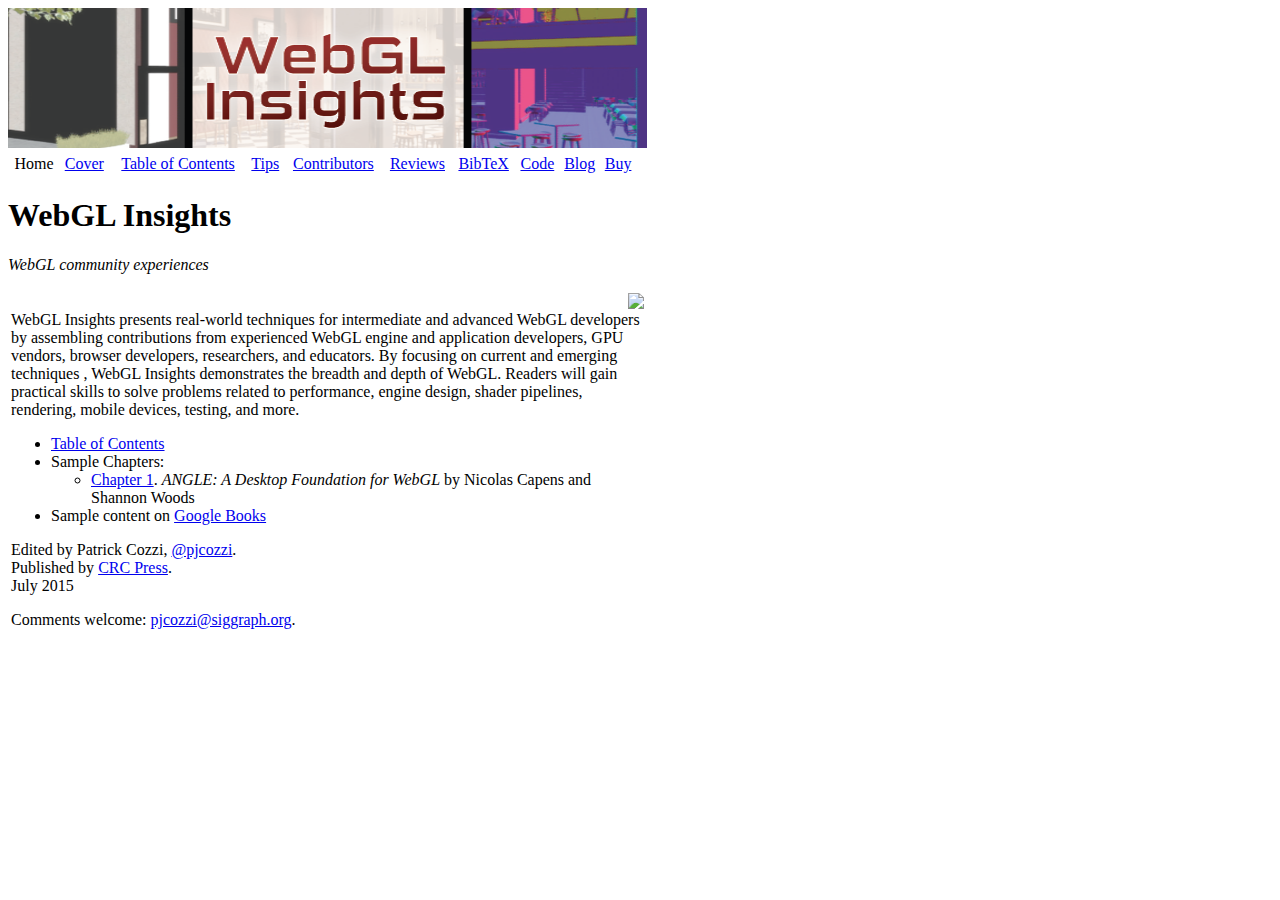
==== index.html @ 27939677 "Updates" ====
<?xml version="1.0" encoding="utf-8" standalone="no"?>
<!DOCTYPE html PUBLIC "-//W3C//DTD XHTML 1.1//EN" "http://www.w3.org/TR/xhtml11/DTD/xhtml11.dtd">

<html xmlns="http://www.w3.org/1999/xhtml">
<head>
<title>WebGL Insights</title>
<meta http-equiv="Content-Type" content="text/html; charset=utf-8" />
<link rel="stylesheet" type="text/css" href="style.css" />

<script>
  (function(i,s,o,g,r,a,m){i['GoogleAnalyticsObject']=r;i[r]=i[r]||function(){
  (i[r].q=i[r].q||[]).push(arguments)},i[r].l=1*new Date();a=s.createElement(o),
  m=s.getElementsByTagName(o)[0];a.async=1;a.src=g;m.parentNode.insertBefore(a,m)
  })(window,document,'script','//www.google-analytics.com/analytics.js','ga');

  ga('create', 'UA-62287147-1', 'auto');
  ga('send', 'pageview');

</script>
</head>

<body>
<div class="page">

<a href="index.html"><img class="title" src="images/strip.png" width="639" height="140" alt="WebGL Insights" /></a>
<table summary="" border="0" width="630">
<tr align="center" class="sitemap">
  <td>Home</td>
  <td><a href="cover.html">Cover</a></td>
  <td><a href="toc.html">Table of Contents</a></td>
  <td><a href="tips.html">Tips</a></td>
  <td><a href="contributors.html">Contributors</a></td>
  <td><a href="reviews.html">Reviews</a></td>
  <td><a href="bibtex.html">BibTeX</a></td>
  <td><a href="https://github.com/WebGLInsights/WebGLInsights-1">Code</a></td>
  <td><a href="http://webglinsights.blogspot.com/">Blog</a></td>
  <td><a href="http://www.amazon.com/gp/product/1498716075/ref=as_li_tl?ie=UTF8&camp=1789&creative=9325&creativeASIN=1498716075&linkCode=as2&tag=virtua06a-20&linkId=YQKMB2RHXIYRZKJ5">Buy</a><img src="http://ir-na.amazon-adsystem.com/e/ir?t=virtua06a-20&l=as2&o=1&a=1498716075" width="1" height="1" border="0" alt="" style="border:none !important; margin:0px !important;" /></td>
</tr>
</table>

<h1>WebGL Insights</h1>
<p>
<em>WebGL community experiences</em>
</p>

<table summary="" border="0" width="639">
<tr><td valign="top">

<a href="http://www.amazon.com/gp/product/1498716075/ref=as_li_tl?ie=UTF8&camp=1789&creative=9325&creativeASIN=1498716075&linkCode=as2&tag=virtua06a-20&linkId=YTIT4U6AXW7QVCXW"><img align="right" style="margin-left:12px" border="0" src="http://ws-na.amazon-adsystem.com/widgets/q?_encoding=UTF8&ASIN=1498716075&Format=_SL160_&ID=AsinImage&MarketPlace=US&ServiceVersion=20070822&WS=1&tag=virtua06a-20" ></a><img src="http://ir-na.amazon-adsystem.com/e/ir?t=virtua06a-20&l=as2&o=1&a=1498716075" width="1" height="1" border="0" alt="" style="border:none !important; margin:0px !important;" />
<br/ >
<span class="bookTitle">WebGL Insights</span> presents real-world techniques for intermediate and advanced WebGL developers by assembling contributions from experienced WebGL engine and application developers, GPU vendors, browser developers, researchers, and educators. By focusing  on current and emerging techniques , WebGL Insights demonstrates the breadth and depth of WebGL.  Readers will gain practical skills to solve problems related to performance, engine design, shader pipelines, rendering, mobile devices, testing, and more. 
</p>

<ul class="leftText">
  <li><a href="toc.html">Table of Contents</a></li>
  <li>Sample Chapters:</li>
  <ul>
    <li><a href="https://books.google.com/books?id=6crECQAAQBAJ&lpg=PP1&pg=PA3#v=onepage&q&f=false">Chapter 1</a>. <em>ANGLE: A Desktop Foundation for WebGL</em> by Nicolas Capens and Shannon Woods</li>
  </ul>
  <li>Sample content on <a href="https://books.google.com/books?id=6crECQAAQBAJ&printsec=frontcover#v=onepage&q&f=false">Google Books</a></li>
<!--  <li>TODO: Sample content on Amazon</li> -->
</ul>

<p>
Edited by Patrick Cozzi, <a href="https://twitter.com/pjcozzi" target="_blank">@pjcozzi</a>.<br />
Published by <a href="http://www.crcpress.com/">CRC Press</a>.<br />
July 2015
</p>

<p>Comments welcome: <a href="mailto:pjcozzi@siggraph.org">pjcozzi@siggraph.org</a>.</p>

</td></tr>  
</table>

</div>
</body>
</html>
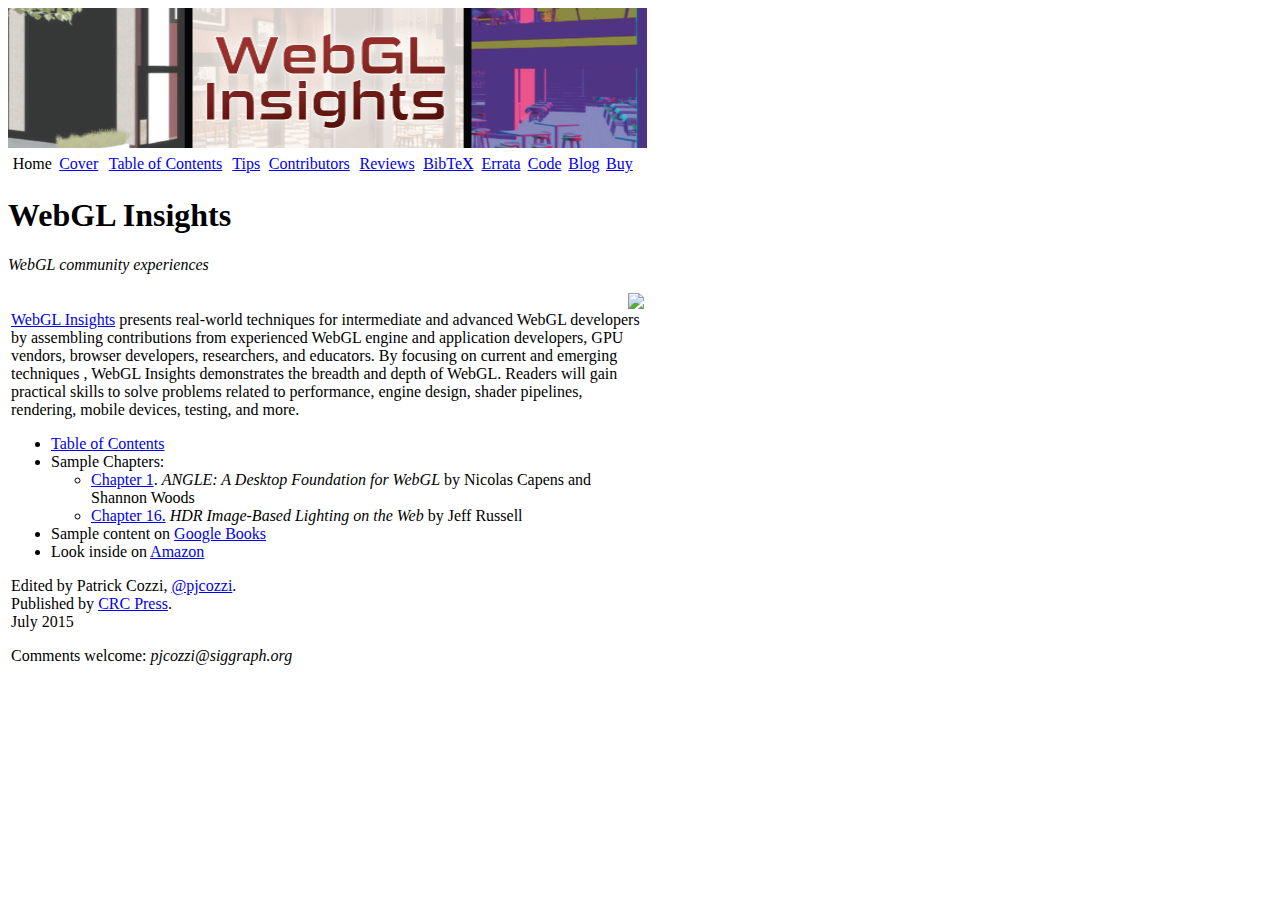
==== commit b4dca333: "Added favicon" ====
--- a/index.html
+++ b/index.html
@@ -6,6 +6,7 @@
 <title>WebGL Insights</title>
 <meta http-equiv="Content-Type" content="text/html; charset=utf-8" />
 <link rel="stylesheet" type="text/css" href="style.css" />
+<link rel="shortcut icon" href="/images/favicon.ico">
 
 <script>
   (function(i,s,o,g,r,a,m){i['GoogleAnalyticsObject']=r;i[r]=i[r]||function(){
@@ -32,9 +33,10 @@
   <td><a href="contributors.html">Contributors</a></td>
   <td><a href="reviews.html">Reviews</a></td>
   <td><a href="bibtex.html">BibTeX</a></td>
-  <td><a href="https://github.com/WebGLInsights/WebGLInsights-1">Code</a></td>
-  <td><a href="http://webglinsights.blogspot.com/">Blog</a></td>
-  <td><a href="http://www.amazon.com/gp/product/1498716075/ref=as_li_tl?ie=UTF8&camp=1789&creative=9325&creativeASIN=1498716075&linkCode=as2&tag=virtua06a-20&linkId=YQKMB2RHXIYRZKJ5">Buy</a><img src="http://ir-na.amazon-adsystem.com/e/ir?t=virtua06a-20&l=as2&o=1&a=1498716075" width="1" height="1" border="0" alt="" style="border:none !important; margin:0px !important;" /></td>
+  <td><a href="errata.html">Errata</a></td>
+  <td><a href="https://github.com/WebGLInsights/WebGLInsights-1" target="_blank">Code</a></td>
+  <td><a href="http://webglinsights.blogspot.com/" target="_blank">Blog</a></td>
+  <td><a href="http://www.amazon.com/gp/product/1498716075/ref=as_li_tl?ie=UTF8&camp=1789&creative=9325&creativeASIN=1498716075&linkCode=as2&tag=virtua06a-20&linkId=YQKMB2RHXIYRZKJ5" target="_blank">Buy</a><img src="http://ir-na.amazon-adsystem.com/e/ir?t=virtua06a-20&l=as2&o=1&a=1498716075" width="1" height="1" border="0" alt="" style="border:none !important; margin:0px !important;" /></td>
 </tr>
 </table>
 
@@ -46,28 +48,29 @@
 <table summary="" border="0" width="639">
 <tr><td valign="top">
 
-<a href="http://www.amazon.com/gp/product/1498716075/ref=as_li_tl?ie=UTF8&camp=1789&creative=9325&creativeASIN=1498716075&linkCode=as2&tag=virtua06a-20&linkId=YTIT4U6AXW7QVCXW"><img align="right" style="margin-left:12px" border="0" src="http://ws-na.amazon-adsystem.com/widgets/q?_encoding=UTF8&ASIN=1498716075&Format=_SL160_&ID=AsinImage&MarketPlace=US&ServiceVersion=20070822&WS=1&tag=virtua06a-20" ></a><img src="http://ir-na.amazon-adsystem.com/e/ir?t=virtua06a-20&l=as2&o=1&a=1498716075" width="1" height="1" border="0" alt="" style="border:none !important; margin:0px !important;" />
+<a href="http://www.amazon.com/gp/product/1498716075/ref=as_li_tl?ie=UTF8&camp=1789&creative=9325&creativeASIN=1498716075&linkCode=as2&tag=virtua06a-20&linkId=YTIT4U6AXW7QVCXW" target="_blank"><img align="right" style="margin-left:12px" border="0" src="http://ws-na.amazon-adsystem.com/widgets/q?_encoding=UTF8&ASIN=1498716075&Format=_SL160_&ID=AsinImage&MarketPlace=US&ServiceVersion=20070822&WS=1&tag=virtua06a-20" ></a><img src="http://ir-na.amazon-adsystem.com/e/ir?t=virtua06a-20&l=as2&o=1&a=1498716075" width="1" height="1" border="0" alt="" style="border:none !important; margin:0px !important;" />
 <br/ >
-<span class="bookTitle">WebGL Insights</span> presents real-world techniques for intermediate and advanced WebGL developers by assembling contributions from experienced WebGL engine and application developers, GPU vendors, browser developers, researchers, and educators. By focusing  on current and emerging techniques , WebGL Insights demonstrates the breadth and depth of WebGL.  Readers will gain practical skills to solve problems related to performance, engine design, shader pipelines, rendering, mobile devices, testing, and more. 
+<a href="http://www.amazon.com/gp/product/1498716075/ref=as_li_tl?ie=UTF8&camp=1789&creative=9325&creativeASIN=1498716075&linkCode=as2&tag=virtua06a-20&linkId=YTIT4U6AXW7QVCXW" target="_blank">WebGL Insights</a> presents real-world techniques for intermediate and advanced WebGL developers by assembling contributions from experienced WebGL engine and application developers, GPU vendors, browser developers, researchers, and educators. By focusing  on current and emerging techniques , WebGL Insights demonstrates the breadth and depth of WebGL.  Readers will gain practical skills to solve problems related to performance, engine design, shader pipelines, rendering, mobile devices, testing, and more. 
 </p>
 
 <ul class="leftText">
   <li><a href="toc.html">Table of Contents</a></li>
   <li>Sample Chapters:</li>
   <ul>
-    <li><a href="https://books.google.com/books?id=6crECQAAQBAJ&lpg=PP1&pg=PA3#v=onepage&q&f=false">Chapter 1</a>. <em>ANGLE: A Desktop Foundation for WebGL</em> by Nicolas Capens and Shannon Woods</li>
+    <li><a href="https://books.google.com/books?id=6crECQAAQBAJ&lpg=PP1&pg=PA3#v=onepage&q&f=false" target="_blank">Chapter 1</a>. <em>ANGLE: A Desktop Foundation for WebGL</em> by Nicolas Capens and Shannon Woods</li>
+    <li><a href="downloads/WebGL-Insights-Chapter-16.pdf" target="_blank">Chapter 16.</a> <em>HDR Image-Based Lighting on the Web </em> by Jeff Russell</li>
   </ul>
-  <li>Sample content on <a href="https://books.google.com/books?id=6crECQAAQBAJ&printsec=frontcover#v=onepage&q&f=false">Google Books</a></li>
-<!--  <li>TODO: Sample content on Amazon</li> -->
+  <li>Sample content on <a href="https://books.google.com/books?id=6crECQAAQBAJ&printsec=frontcover#v=onepage&q&f=false" target="_blank">Google Books</a></li>
+  <li>Look inside on <a href="http://www.amazon.com/gp/product/1498716075/ref=as_li_tl?ie=UTF8&camp=1789&creative=9325&creativeASIN=1498716075&linkCode=as2&tag=virtua06a-20&linkId=YTIT4U6AXW7QVCXW" target="_blank">Amazon</a></li>
 </ul>
 
 <p>
 Edited by Patrick Cozzi, <a href="https://twitter.com/pjcozzi" target="_blank">@pjcozzi</a>.<br />
-Published by <a href="http://www.crcpress.com/">CRC Press</a>.<br />
+Published by <a href="http://www.crcpress.com/" target="_blank">CRC Press</a>.<br />
 July 2015
 </p>
 
-<p>Comments welcome: <a href="mailto:pjcozzi@siggraph.org">pjcozzi@siggraph.org</a>.</p>
+<p>Comments welcome: <em>pjcozzi@siggraph.org</em></p>
 
 </td></tr>  
 </table>
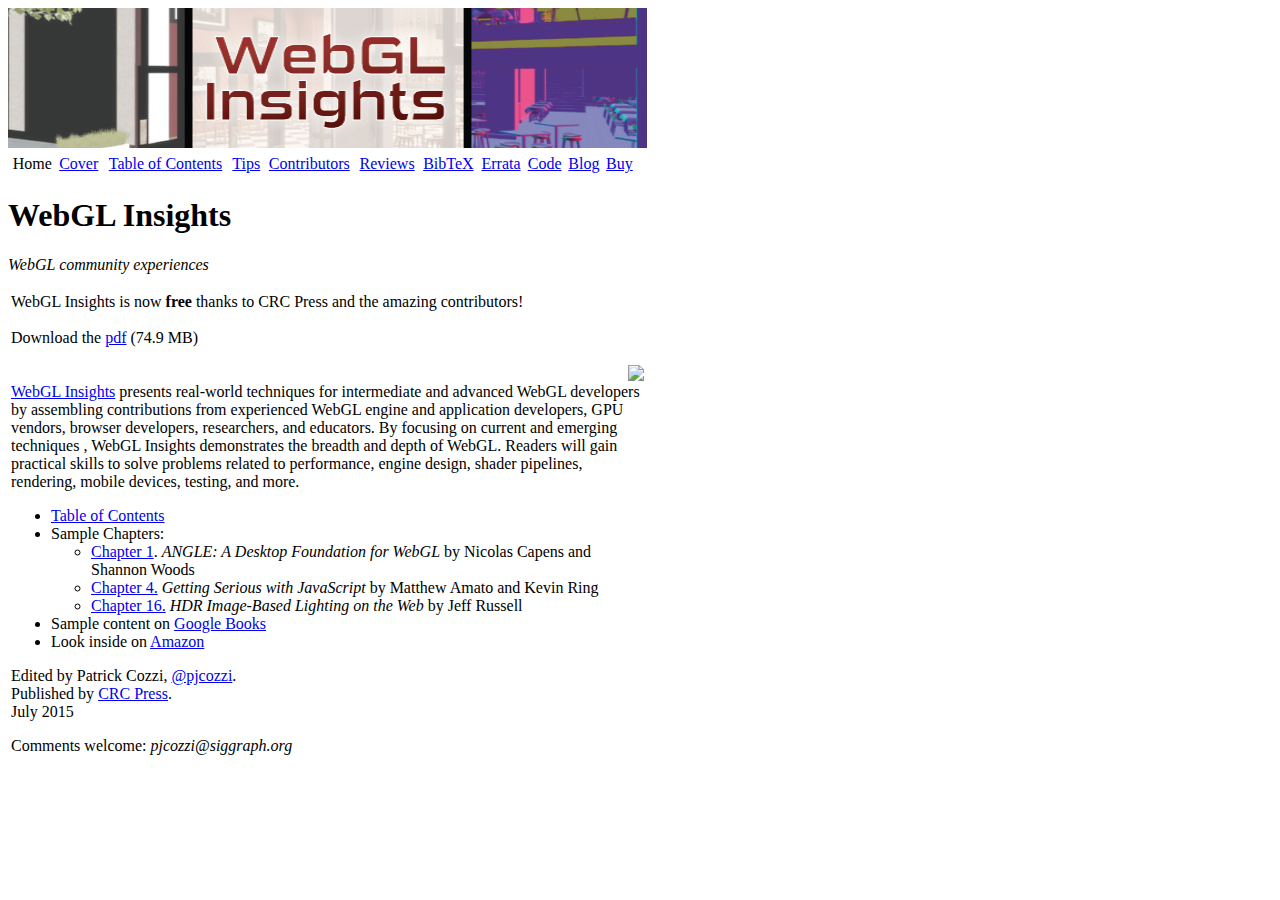
==== commit edfc8e7a: "Tweak" ====
--- a/index.html
+++ b/index.html
@@ -48,6 +48,13 @@
 <table summary="" border="0" width="639">
 <tr><td valign="top">
 
+WebGL Insights is now <span style='font-weight:bold;'>free</span> thanks to CRC Press and the amazing contributors!
+<br/ >
+<br/ >
+Download the <a href="https://github.com/WebGLInsights/WebGLInsights.github.io/releases/download/v1.0/WebGL.Insights.-.Patrick.Cozzi.pdf">pdf</a> (74.9 MB)
+<br/ >
+<br/ >
+
 <a href="http://www.amazon.com/gp/product/1498716075/ref=as_li_tl?ie=UTF8&camp=1789&creative=9325&creativeASIN=1498716075&linkCode=as2&tag=virtua06a-20&linkId=YTIT4U6AXW7QVCXW" target="_blank"><img align="right" style="margin-left:12px" border="0" src="http://ws-na.amazon-adsystem.com/widgets/q?_encoding=UTF8&ASIN=1498716075&Format=_SL160_&ID=AsinImage&MarketPlace=US&ServiceVersion=20070822&WS=1&tag=virtua06a-20" ></a><img src="http://ir-na.amazon-adsystem.com/e/ir?t=virtua06a-20&l=as2&o=1&a=1498716075" width="1" height="1" border="0" alt="" style="border:none !important; margin:0px !important;" />
 <br/ >
 <a href="http://www.amazon.com/gp/product/1498716075/ref=as_li_tl?ie=UTF8&camp=1789&creative=9325&creativeASIN=1498716075&linkCode=as2&tag=virtua06a-20&linkId=YTIT4U6AXW7QVCXW" target="_blank">WebGL Insights</a> presents real-world techniques for intermediate and advanced WebGL developers by assembling contributions from experienced WebGL engine and application developers, GPU vendors, browser developers, researchers, and educators. By focusing  on current and emerging techniques , WebGL Insights demonstrates the breadth and depth of WebGL.  Readers will gain practical skills to solve problems related to performance, engine design, shader pipelines, rendering, mobile devices, testing, and more. 
@@ -58,7 +65,8 @@
   <li>Sample Chapters:</li>
   <ul>
     <li><a href="https://books.google.com/books?id=6crECQAAQBAJ&lpg=PP1&pg=PA3#v=onepage&q&f=false" target="_blank">Chapter 1</a>. <em>ANGLE: A Desktop Foundation for WebGL</em> by Nicolas Capens and Shannon Woods</li>
-    <li><a href="downloads/WebGL-Insights-Chapter-16.pdf" target="_blank">Chapter 16.</a> <em>HDR Image-Based Lighting on the Web </em> by Jeff Russell</li>
+    <li><a href="downloads/WebGL-Insights-Chapter-4.pdf" target="_blank">Chapter 4.</a> <em>Getting Serious with JavaScript</em> by Matthew Amato and Kevin Ring</li>
+    <li><a href="downloads/WebGL-Insights-Chapter-16.pdf" target="_blank">Chapter 16.</a> <em>HDR Image-Based Lighting on the Web</em> by Jeff Russell</li>
   </ul>
   <li>Sample content on <a href="https://books.google.com/books?id=6crECQAAQBAJ&printsec=frontcover#v=onepage&q&f=false" target="_blank">Google Books</a></li>
   <li>Look inside on <a href="http://www.amazon.com/gp/product/1498716075/ref=as_li_tl?ie=UTF8&camp=1789&creative=9325&creativeASIN=1498716075&linkCode=as2&tag=virtua06a-20&linkId=YTIT4U6AXW7QVCXW" target="_blank">Amazon</a></li>
